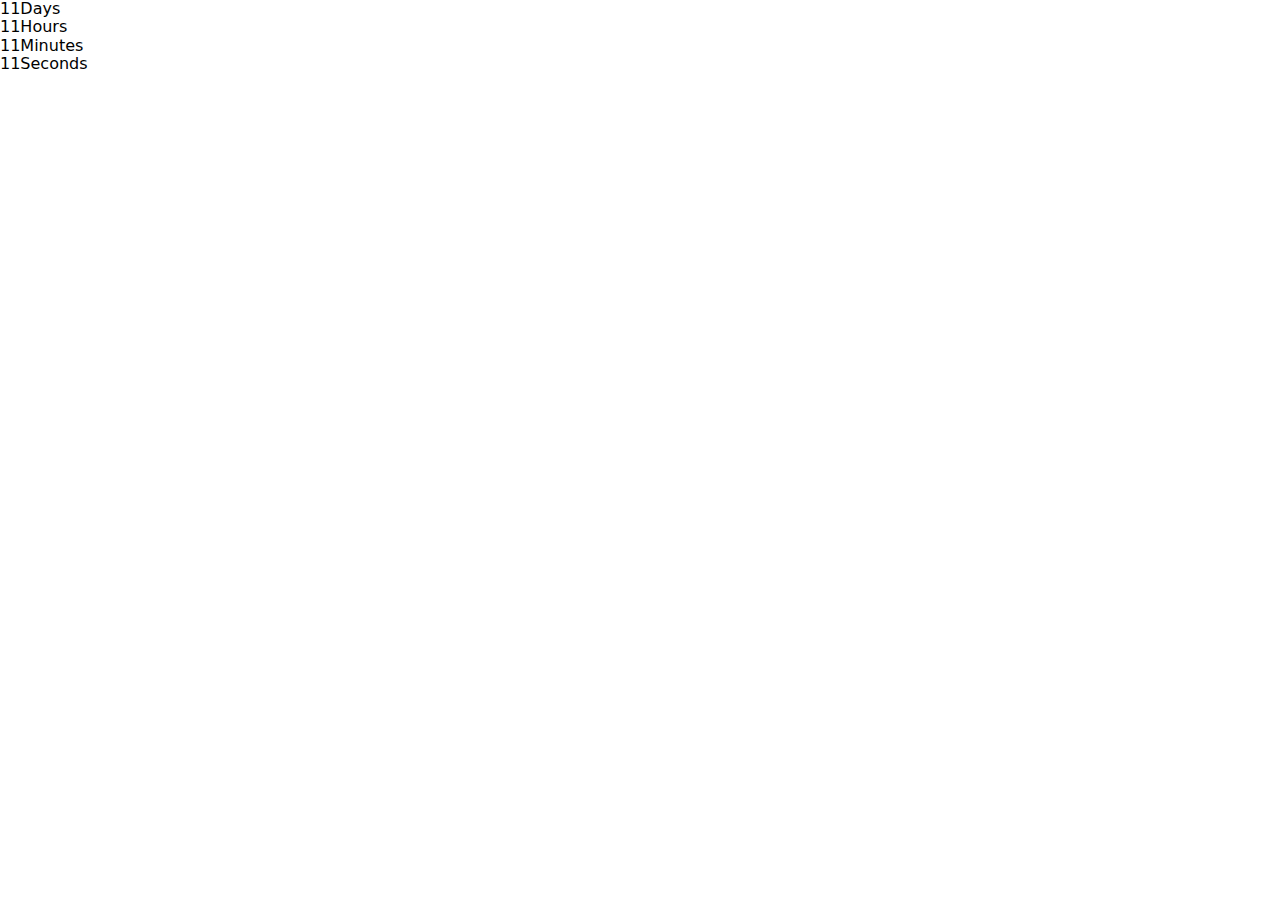
==== index.html @ 9fea8491 "Updates" ====
<!doctype html><html lang="en"><head><meta charset="UTF-8"><meta name="viewport" content="width=device-width,initial-scale=1"><meta http-equiv="X-UA-Compatible" content="ie=edge"><title>Timer</title><link href="main.0.3f19efcf45f1f7c0db6b.css" rel="stylesheet"></head><div class="timer" id="timer-1"></div><body><script src="runtime.1ee16c2201d417984a0f.js"></script><script src="vendors.8435745513e47adfc2ce.js"></script><script src="main.2256f702064f51d4fa39.js"></script></body></html>
---- main.0.3f19efcf45f1f7c0db6b.css ----
*,:after,:before{box-sizing:border-box}:root{-moz-tab-size:4;tab-size:4}html{line-height:1.15;-webkit-text-size-adjust:100%}body{margin:0;font-family:system-ui,-apple-system,Segoe UI,Roboto,Helvetica,Arial,sans-serif,Apple Color Emoji,Segoe UI Emoji}hr{height:0}abbr[title]{-webkit-text-decoration:underline dotted;text-decoration:underline dotted}b,strong{font-weight:bolder}code,kbd,pre,samp{font-family:SFMono-Regular,Consolas,Liberation Mono,Menlo,monospace;font-size:1em}small{font-size:80%}sub,sup{font-size:75%;line-height:0;position:relative;vertical-align:baseline}sub{bottom:-.25em}sup{top:-.5em}button,input,optgroup,select,textarea{font-family:inherit;font-size:100%;line-height:1.15;margin:0}button,select{text-transform:none}[type=button],[type=reset],[type=submit],button{-webkit-appearance:button}[type=button]::-moz-focus-inner,[type=reset]::-moz-focus-inner,[type=submit]::-moz-focus-inner,button::-moz-focus-inner{border-style:none;padding:0}[type=button]:-moz-focusring,[type=reset]:-moz-focusring,[type=submit]:-moz-focusring,button:-moz-focusring{outline:1px dotted ButtonText}fieldset{padding:.35em .75em .625em}legend{padding:0}progress{vertical-align:baseline}[type=number]::-webkit-inner-spin-button,[type=number]::-webkit-outer-spin-button{height:auto}[type=search]{-webkit-appearance:textfield;outline-offset:-2px}[type=search]::-webkit-search-decoration{-webkit-appearance:none}::-webkit-file-upload-button{-webkit-appearance:button;font:inherit}summary{display:list-item}
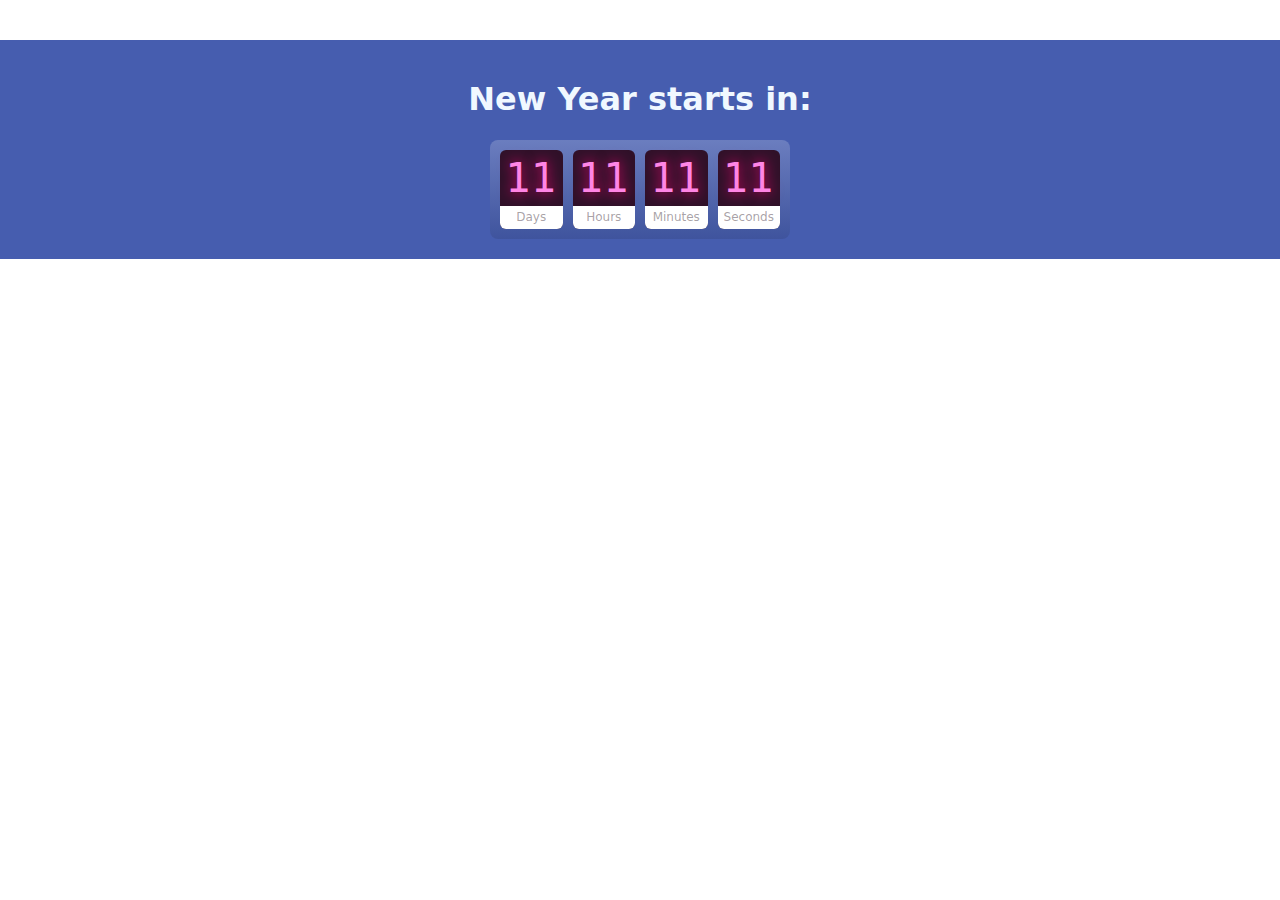
==== commit e5f3cde2: "Updates" ====
--- a/index.html
+++ b/index.html
@@ -1 +1 @@
-<!doctype html><html lang="en"><head><meta charset="UTF-8"><meta name="viewport" content="width=device-width,initial-scale=1"><meta http-equiv="X-UA-Compatible" content="ie=edge"><title>Timer</title><link href="main.0.3f19efcf45f1f7c0db6b.css" rel="stylesheet"></head><div class="timer" id="timer-1"></div><body><script src="runtime.1ee16c2201d417984a0f.js"></script><script src="vendors.8435745513e47adfc2ce.js"></script><script src="main.2256f702064f51d4fa39.js"></script></body></html>+<!doctype html><html lang="en"><head><meta charset="UTF-8"><meta name="viewport" content="width=device-width,initial-scale=1"><meta http-equiv="X-UA-Compatible" content="ie=edge"><title>Timer</title><link href="main.0.3f901ee12b433787c67d.css" rel="stylesheet"></head><section class="container"><article class="new-year-timer"><h1>New Year starts in:</h1><div class="timer" id="timer-1"></div></article></section><body><script src="runtime.1ee16c2201d417984a0f.js"></script><script src="vendors.e08f8cf29f22f2a3d60b.js"></script><script src="main.66477e1534c9ad80bbbd.js"></script></body></html>--- a/main.0.3f901ee12b433787c67d.css
+++ b/main.0.3f901ee12b433787c67d.css
@@ -0,0 +1 @@
+*,:after,:before{box-sizing:border-box}:root{-moz-tab-size:4;tab-size:4}html{line-height:1.15;-webkit-text-size-adjust:100%}body{margin:0;font-family:system-ui,-apple-system,Segoe UI,Roboto,Helvetica,Arial,sans-serif,Apple Color Emoji,Segoe UI Emoji}hr{height:0}abbr[title]{-webkit-text-decoration:underline dotted;text-decoration:underline dotted}b,strong{font-weight:bolder}code,kbd,pre,samp{font-family:SFMono-Regular,Consolas,Liberation Mono,Menlo,monospace;font-size:1em}small{font-size:80%}sub,sup{font-size:75%;line-height:0;position:relative;vertical-align:baseline}sub{bottom:-.25em}sup{top:-.5em}button,input,optgroup,select,textarea{font-family:inherit;font-size:100%;line-height:1.15;margin:0}button,select{text-transform:none}[type=button],[type=reset],[type=submit],button{-webkit-appearance:button}[type=button]::-moz-focus-inner,[type=reset]::-moz-focus-inner,[type=submit]::-moz-focus-inner,button::-moz-focus-inner{border-style:none;padding:0}[type=button]:-moz-focusring,[type=reset]:-moz-focusring,[type=submit]:-moz-focusring,button:-moz-focusring{outline:1px dotted ButtonText}fieldset{padding:.35em .75em .625em}legend{padding:0}progress{vertical-align:baseline}[type=number]::-webkit-inner-spin-button,[type=number]::-webkit-outer-spin-button{height:auto}[type=search]{-webkit-appearance:textfield;outline-offset:-2px}[type=search]::-webkit-search-decoration{-webkit-appearance:none}::-webkit-file-upload-button{-webkit-appearance:button;font:inherit}summary{display:list-item}.container{margin:0 auto;padding:40px 0}.new-year-timer{text-align:center;background:#465daf;padding:20px;color:#f0f8ff}.timer{justify-content:center;border-radius:8px;width:300px;margin:0 auto;background:linear-gradient(0deg,rgba(35,47,88,.2) 0,hsla(0,0%,100%,.2));padding:10px}.timer,.timer .field{display:flex;align-items:center}.timer .field{flex-direction:column;justify-content:space-between;border-radius:6px;width:calc((100% - 30px)/4);height:100%;background:#301129;position:relative}.timer .field:not(:last-child){margin-right:10px}.timer .field .value{font-size:40px;color:#ff85e5;text-shadow:0 0 14px #fd0679;padding:5px}.timer .label{border-radius:0 0 6px 6px;background:#fff;font-size:12px;color:rgba(26,10,22,.4);width:100%;text-align:center;padding:5px}.after{position:absolute;transition:all .5s ease-in-out}.trans{transform:translateY(-10px);transform:scale(2);opacity:0}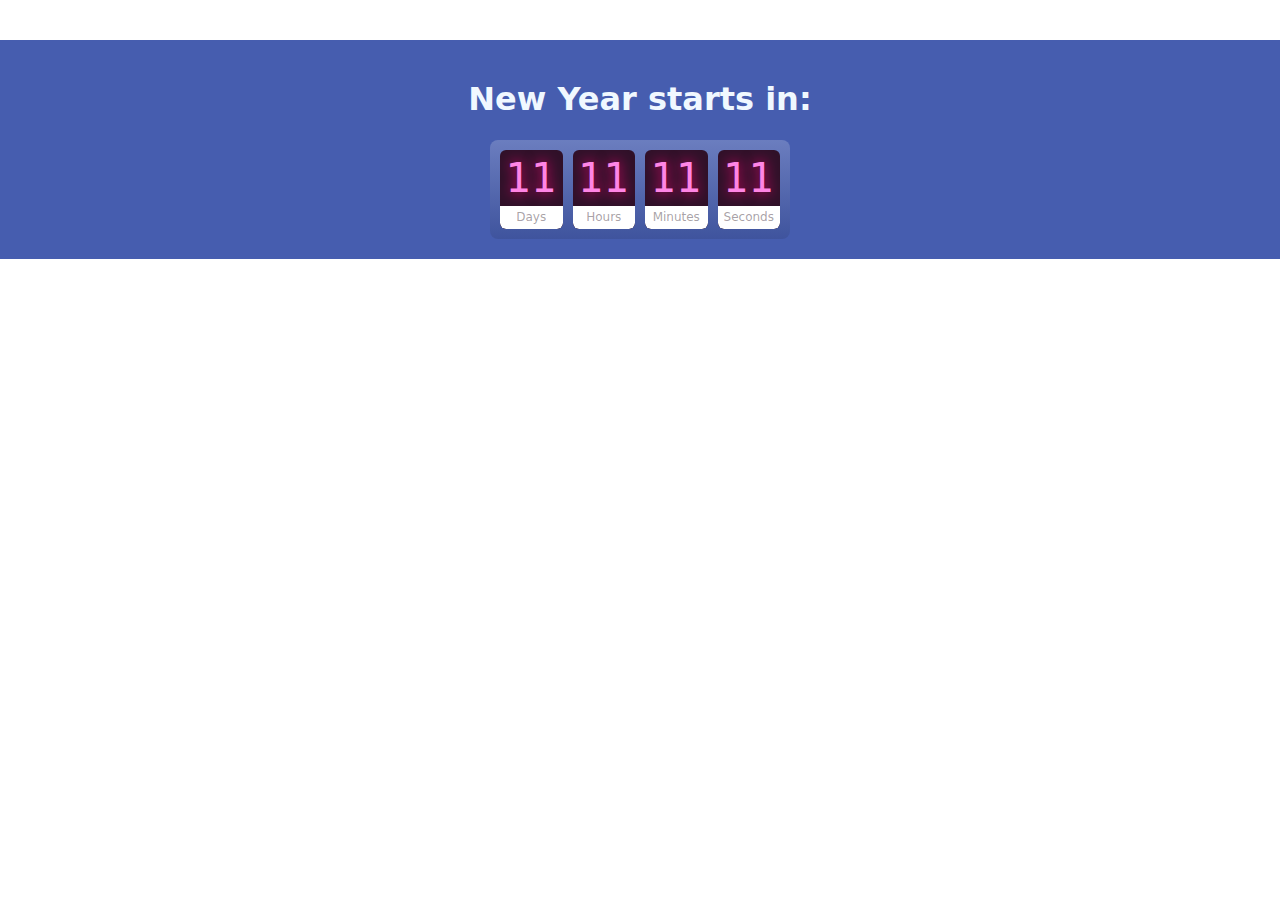
==== commit 1548c860: "Updates" ====
--- a/index.html
+++ b/index.html
@@ -1 +1 @@
-<!doctype html><html lang="en"><head><meta charset="UTF-8"><meta name="viewport" content="width=device-width,initial-scale=1"><meta http-equiv="X-UA-Compatible" content="ie=edge"><title>Timer</title><link href="main.0.3f901ee12b433787c67d.css" rel="stylesheet"></head><section class="container"><article class="new-year-timer"><h1>New Year starts in:</h1><div class="timer" id="timer-1"></div></article></section><body><script src="runtime.1ee16c2201d417984a0f.js"></script><script src="vendors.e08f8cf29f22f2a3d60b.js"></script><script src="main.66477e1534c9ad80bbbd.js"></script></body></html>+<!doctype html><html lang="en"><head><meta charset="UTF-8"><meta name="viewport" content="width=device-width,initial-scale=1"><meta http-equiv="X-UA-Compatible" content="ie=edge"><title>Timer</title><link href="main.0.63a61cdd25a06c194c3e.css" rel="stylesheet"></head><section class="container"><article class="new-year-timer"><h1>New Year starts in:</h1><div class="timer" id="timer-1"></div></article></section><body><script src="runtime.1ee16c2201d417984a0f.js"></script><script src="vendors.8435745513e47adfc2ce.js"></script><script src="main.531775ffc8cd4ec2f452.js"></script></body></html>--- a/main.0.63a61cdd25a06c194c3e.css
+++ b/main.0.63a61cdd25a06c194c3e.css
@@ -0,0 +1 @@
+*,:after,:before{box-sizing:border-box}:root{-moz-tab-size:4;tab-size:4}html{line-height:1.15;-webkit-text-size-adjust:100%}body{margin:0;font-family:system-ui,-apple-system,Segoe UI,Roboto,Helvetica,Arial,sans-serif,Apple Color Emoji,Segoe UI Emoji}hr{height:0}abbr[title]{-webkit-text-decoration:underline dotted;text-decoration:underline dotted}b,strong{font-weight:bolder}code,kbd,pre,samp{font-family:SFMono-Regular,Consolas,Liberation Mono,Menlo,monospace;font-size:1em}small{font-size:80%}sub,sup{font-size:75%;line-height:0;position:relative;vertical-align:baseline}sub{bottom:-.25em}sup{top:-.5em}button,input,optgroup,select,textarea{font-family:inherit;font-size:100%;line-height:1.15;margin:0}button,select{text-transform:none}[type=button],[type=reset],[type=submit],button{-webkit-appearance:button}[type=button]::-moz-focus-inner,[type=reset]::-moz-focus-inner,[type=submit]::-moz-focus-inner,button::-moz-focus-inner{border-style:none;padding:0}[type=button]:-moz-focusring,[type=reset]:-moz-focusring,[type=submit]:-moz-focusring,button:-moz-focusring{outline:1px dotted ButtonText}fieldset{padding:.35em .75em .625em}legend{padding:0}progress{vertical-align:baseline}[type=number]::-webkit-inner-spin-button,[type=number]::-webkit-outer-spin-button{height:auto}[type=search]{-webkit-appearance:textfield;outline-offset:-2px}[type=search]::-webkit-search-decoration{-webkit-appearance:none}::-webkit-file-upload-button{-webkit-appearance:button;font:inherit}summary{display:list-item}.container{margin:0 auto;padding:40px 0}.new-year-timer{text-align:center;background:#465daf;padding:20px;color:#f0f8ff}.timer{justify-content:center;border-radius:8px;width:300px;margin:0 auto;background:linear-gradient(0deg,rgba(35,47,88,.2) 0,hsla(0,0%,100%,.2));padding:10px}.timer,.timer .field{display:flex;align-items:center}.timer .field{flex-direction:column;justify-content:space-between;border-radius:6px;width:calc((100% - 30px)/4);height:100%;background:#301129;position:relative;overflow:hidden}.timer .field:not(:last-child){margin-right:10px}.timer .field .value{font-size:40px;color:#ff85e5;text-shadow:0 0 14px #fd0679;padding:5px}.timer .label{border-radius:0 0 6px 6px;background:#fff;font-size:12px;color:rgba(26,10,22,.4);width:100%;text-align:center;padding:5px}.after{position:absolute;transition:all .5s ease-in-out}.trans{transform:translateY(-10px) scale(1.4);opacity:0}